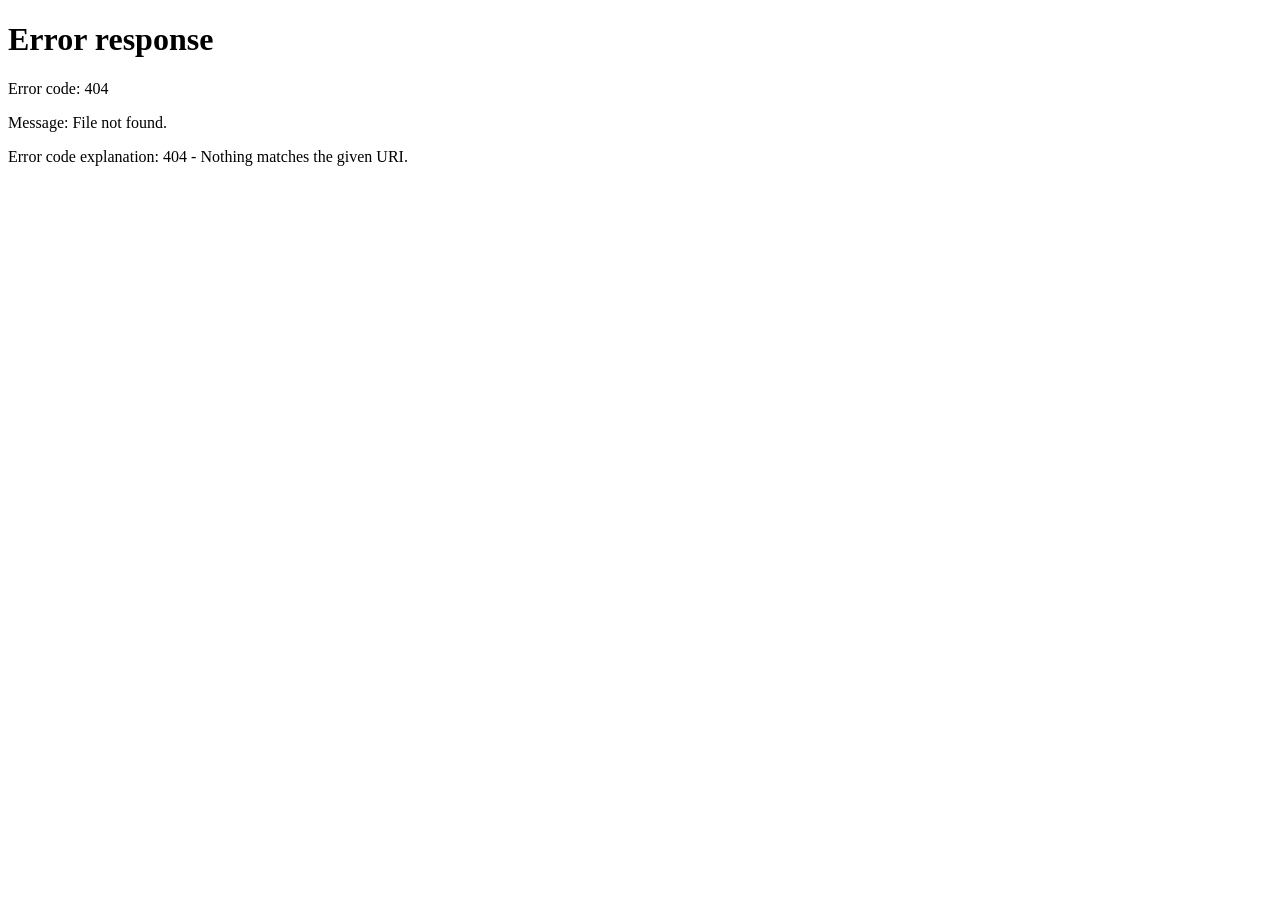
==== index.html @ d662ccfe "Remove empty line at the beginning of index.html" ====
<!DOCTYPE html>
<html>
<head>
    <meta charset="UTF-8">
    <meta http-equiv="refresh" content="0; url=website/home.html">
    <title>Redirecting...</title>
</head>
<body>
    <p>Redirecting...</p>
</body>
</html>
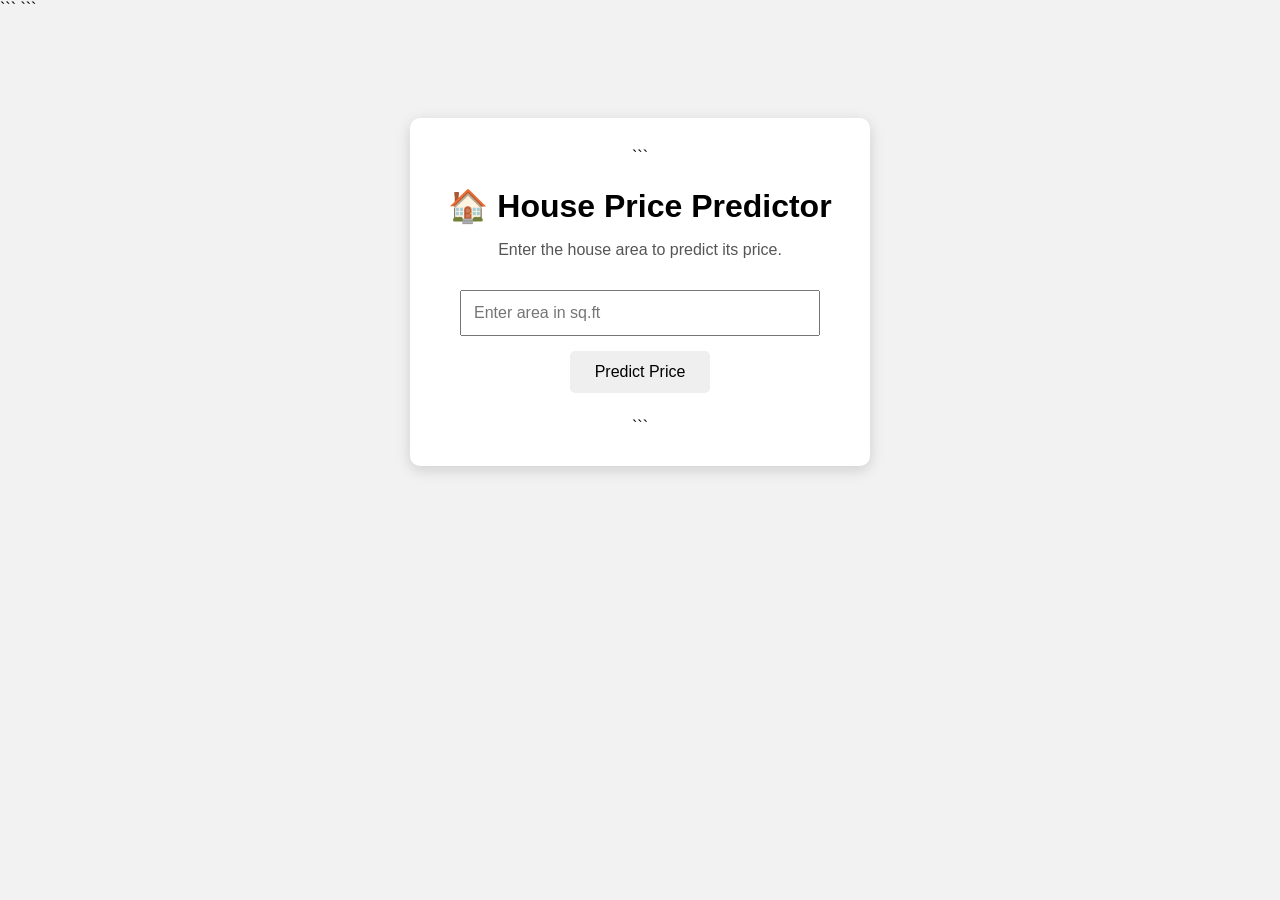
==== commit c8061396: "Update redirect URL in index.html" ====
--- a/index.html
+++ b/index.html
@@ -2,7 +2,7 @@
 <html>
 <head>
     <meta charset="UTF-8">
-    <meta http-equiv="refresh" content="0; url=website/home.html">
+    <meta http-equiv="refresh" content="0; url=https://suriya-cloud.github.io/ml-models/frontend/">
     <title>Redirecting...</title>
 </head>
 <body>
